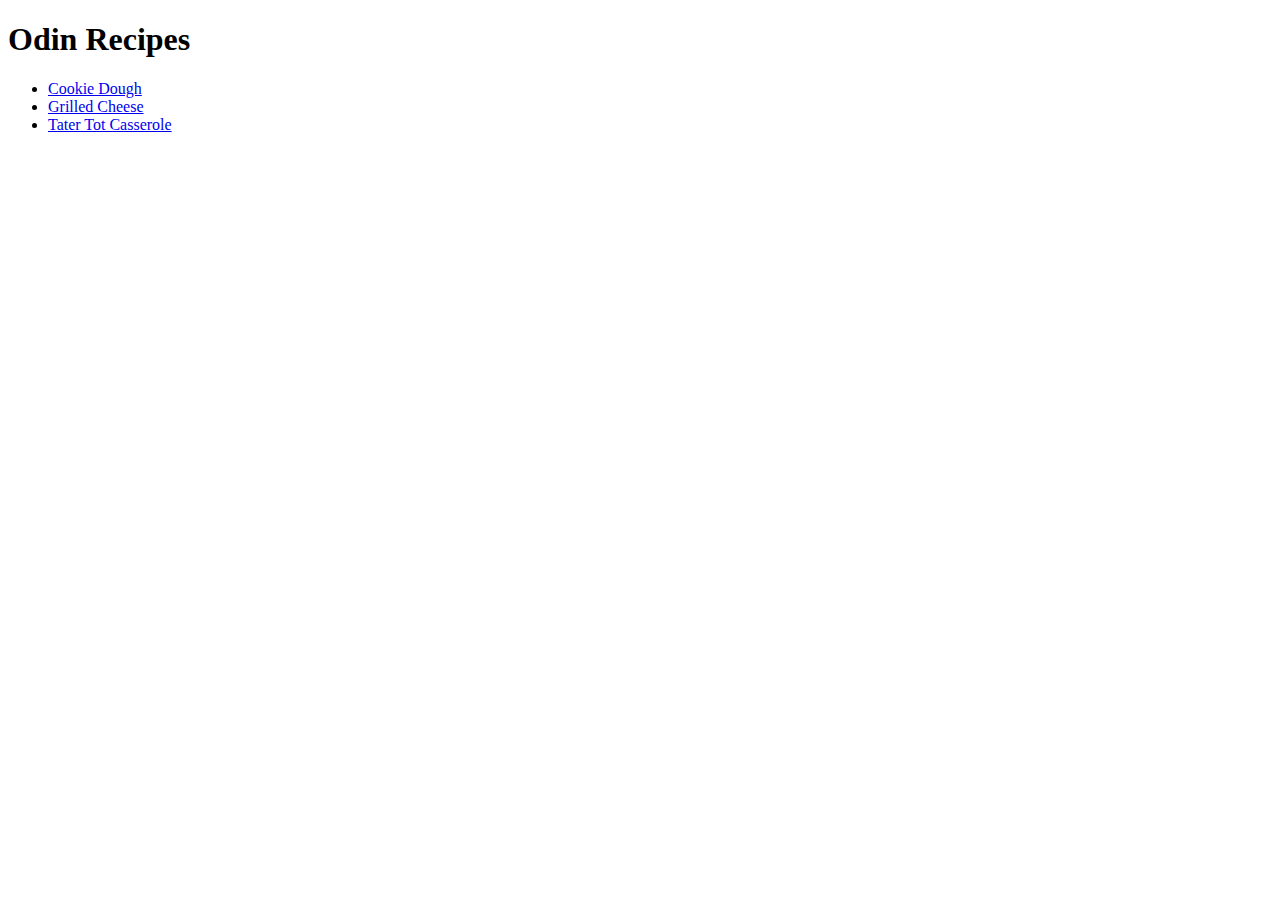
==== index.html @ cc12ec2a "Added the index, recipes pages, and the images" ====
<!DOCTYPE html>
<html lang="en">
<head>
    <meta charset="UTF-8">
    <meta http-equiv="X-UA-Compatible" content="IE=edge">
    <meta name="viewport" content="width=device-width, initial-scale=1.0">
    <title>Document</title>
</head>
<body>
    <h1>Odin Recipes</h1>
    <ul>
        <li><a href="recipes/cookie_dough.html">Cookie Dough</a></li>
        <li><a href="recipes/grilled_cheese.html">Grilled Cheese</a></li>
        <li><a href="recipes/tater_tot_casserole.html">Tater Tot Casserole</a></li>
    </ul>
    
</body>
</html>
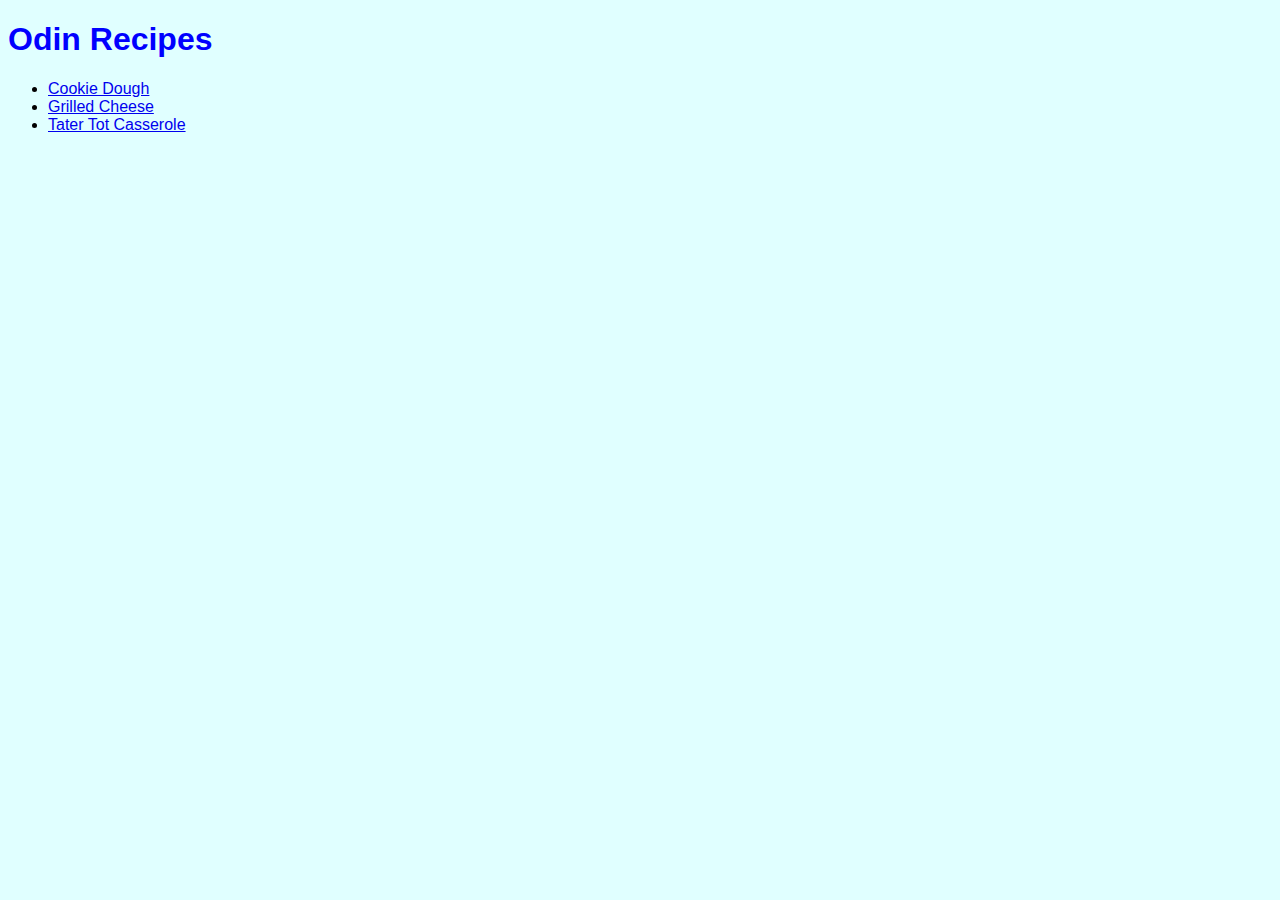
==== commit 425bbf89: "Added some CSS style" ====
--- a/index.html
+++ b/index.html
@@ -5,6 +5,7 @@
     <meta http-equiv="X-UA-Compatible" content="IE=edge">
     <meta name="viewport" content="width=device-width, initial-scale=1.0">
     <title>Document</title>
+    <link rel="stylesheet" href="styles.css">
 </head>
 <body>
     <h1>Odin Recipes</h1>
--- a/styles.css
+++ b/styles.css
@@ -0,0 +1,13 @@
+img {
+    height: 400px;
+    width: auto;
+}
+
+h1 {
+    color: blue;
+}
+
+body{
+    background-color: lightcyan;
+    font-family: Helvetica;
+}